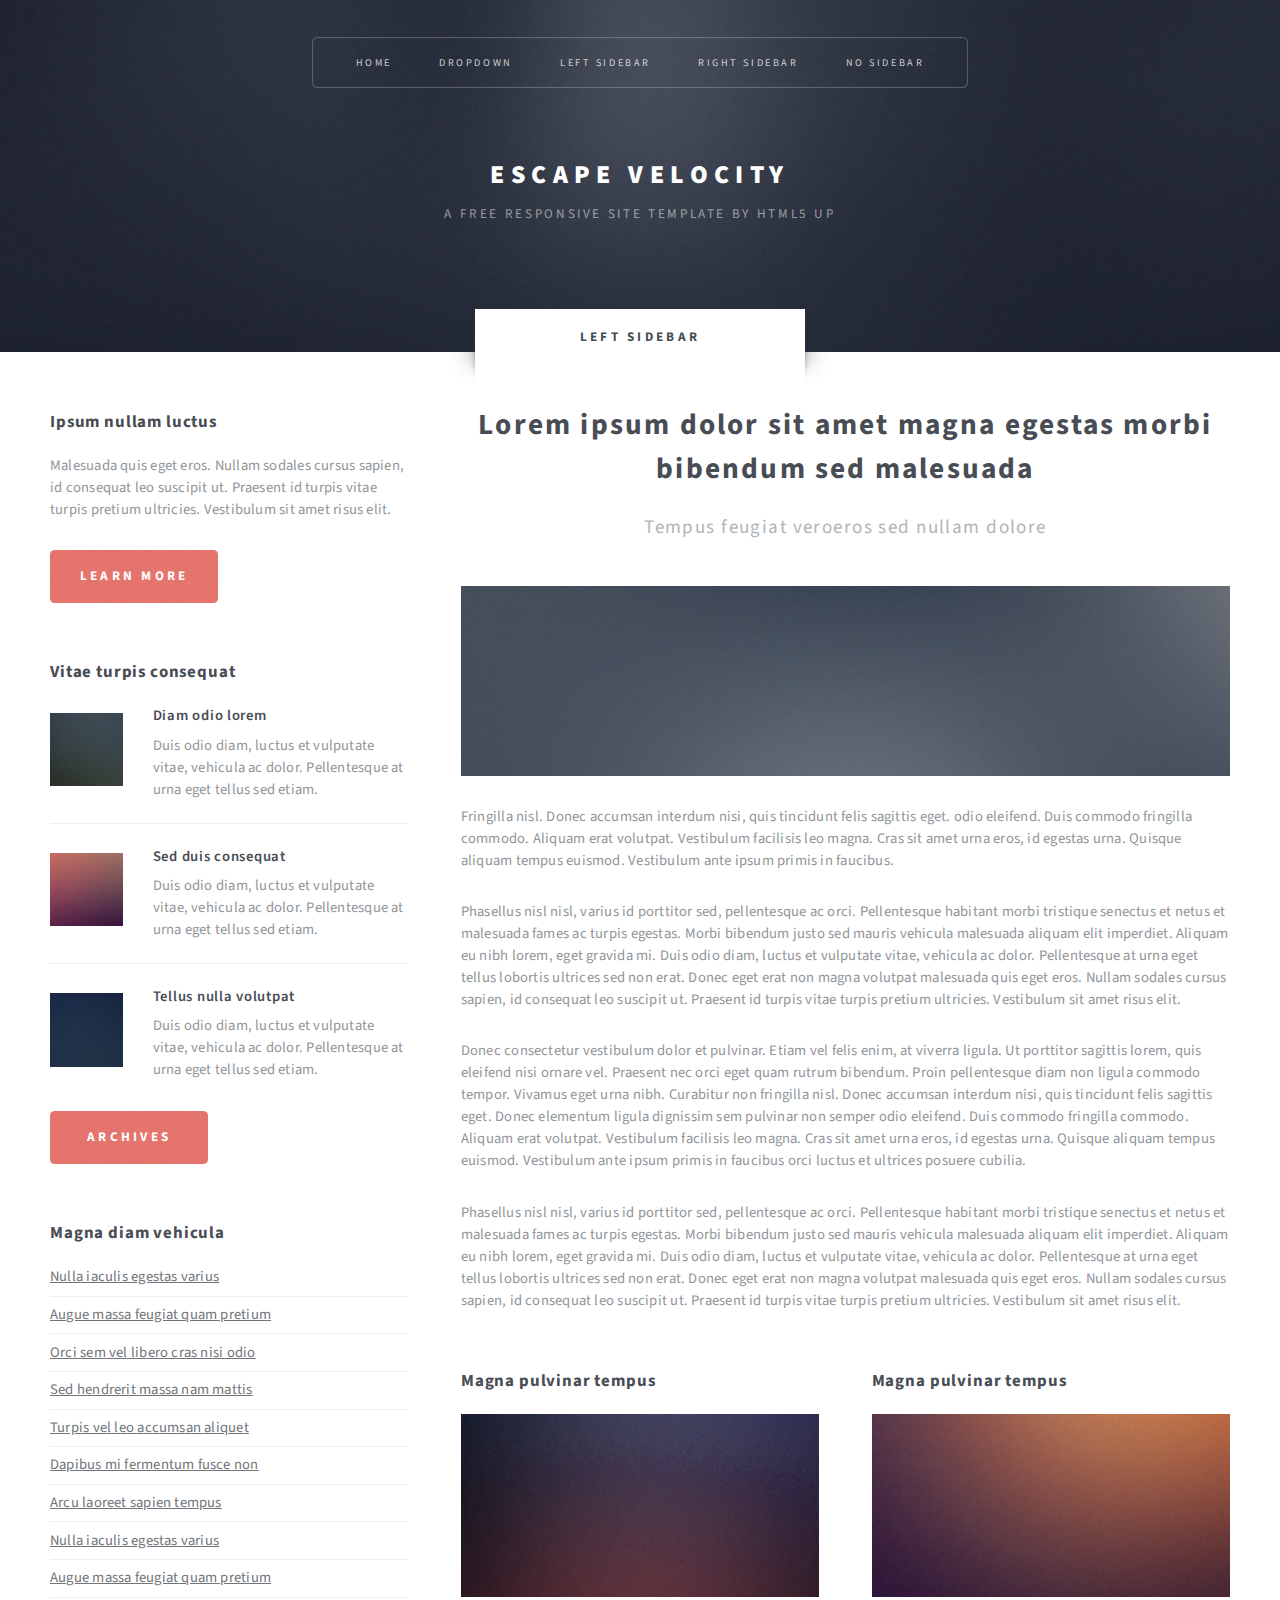
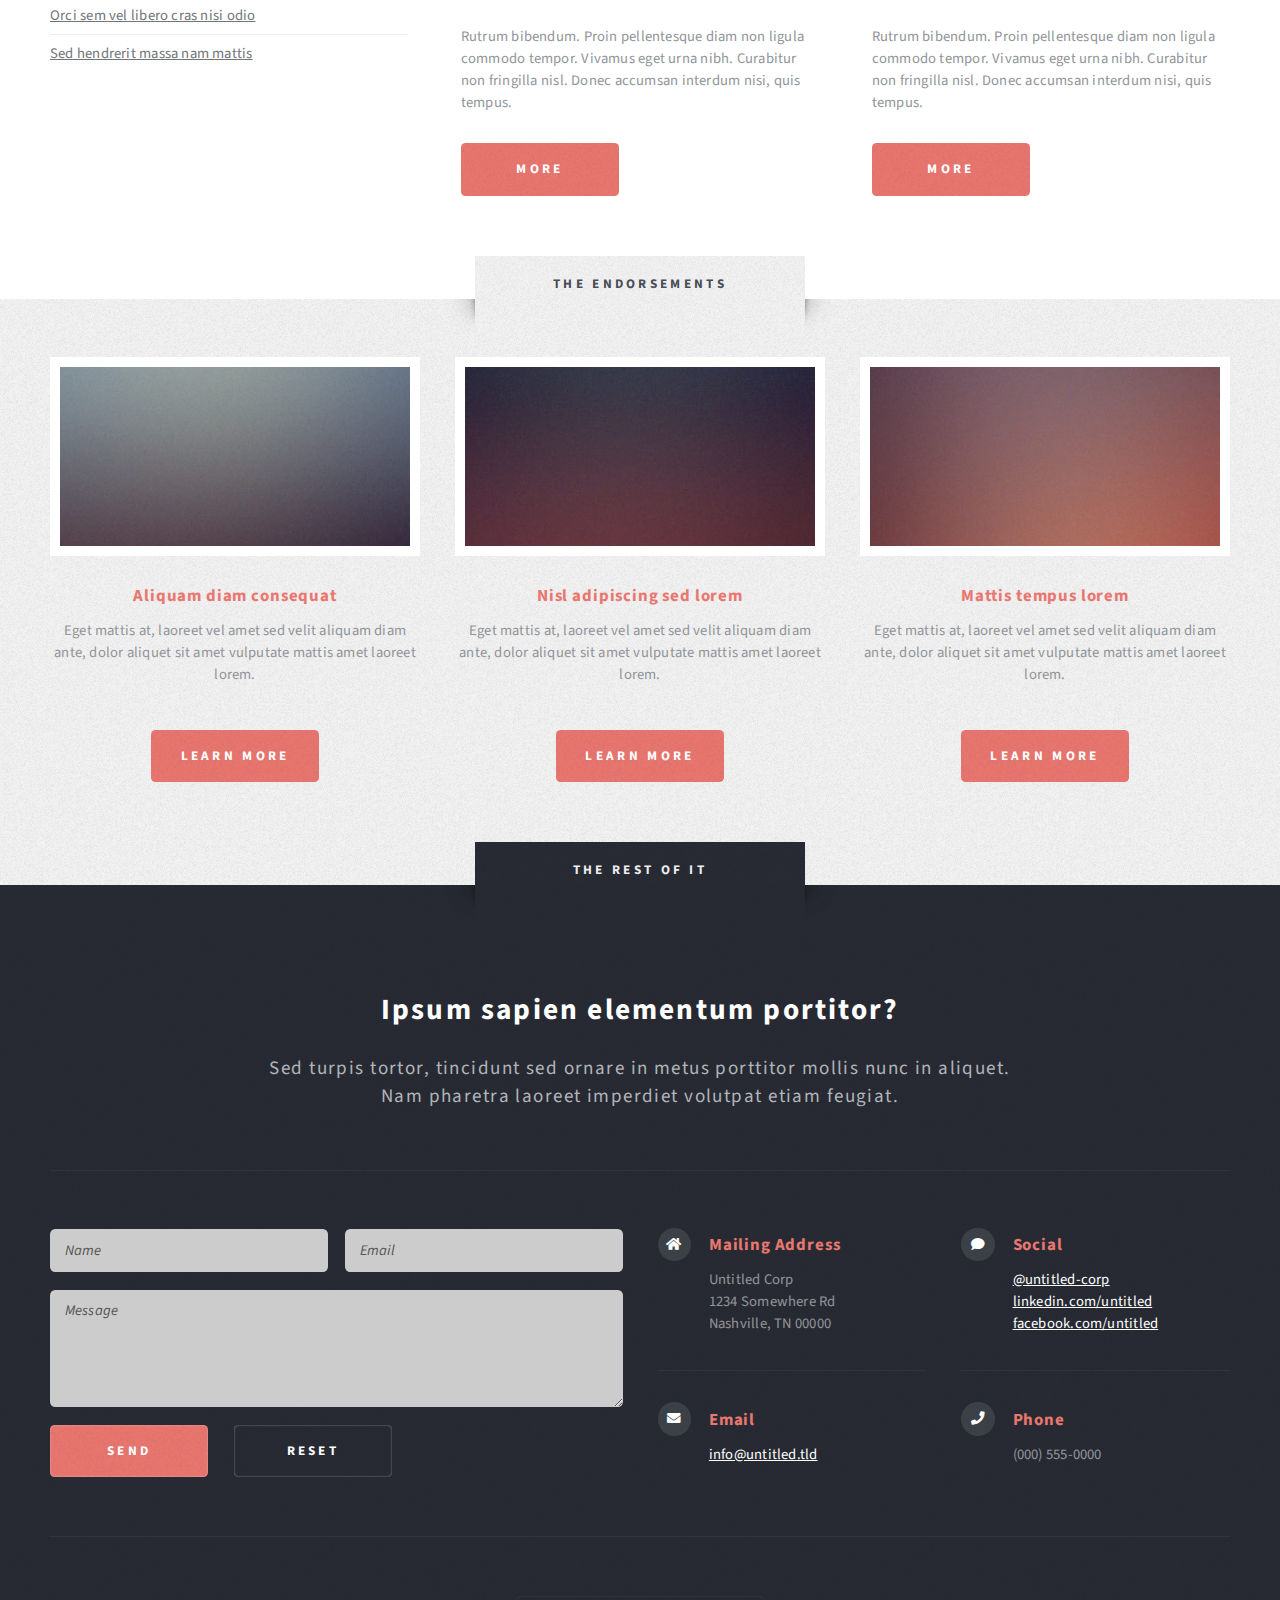
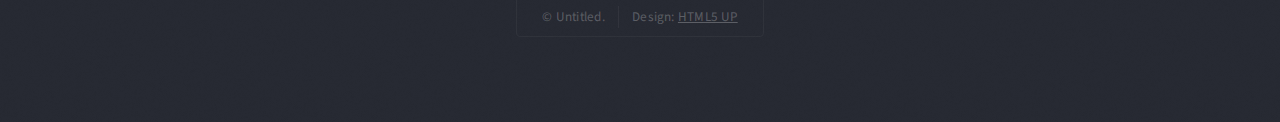
==== left-sidebar.html @ 33667546 "logos" ====
<!DOCTYPE HTML>
<!--
	Escape Velocity by HTML5 UP
	html5up.net | @ajlkn
	Free for personal and commercial use under the CCA 3.0 license (html5up.net/license)
-->
<html>
	<head>
		<title>Left Sidebar - Escape Velocity by HTML5 UP</title>
		<meta charset="utf-8" />
		<meta name="viewport" content="width=device-width, initial-scale=1, user-scalable=no" />
		<link rel="stylesheet" href="assets/css/main.css" />
	</head>
	<body class="left-sidebar is-preload">
		<div id="page-wrapper">

			<!-- Header -->
				<section id="header" class="wrapper">

					<!-- Logo -->
						<div id="logo">
							<h1><a href="index.html">Escape Velocity</a></h1>
							<p>A free responsive site template by HTML5 UP</p>
						</div>

					<!-- Nav -->
						<nav id="nav">
							<ul>
								<li><a href="index.html">Home</a></li>
								<li>
									<a href="#">Dropdown</a>
									<ul>
										<li><a href="#">Lorem ipsum</a></li>
										<li><a href="#">Magna veroeros</a></li>
										<li><a href="#">Etiam nisl</a></li>
										<li>
											<a href="#">Sed consequat</a>
											<ul>
												<li><a href="#">Lorem dolor</a></li>
												<li><a href="#">Amet consequat</a></li>
												<li><a href="#">Magna phasellus</a></li>
												<li><a href="#">Etiam nisl</a></li>
												<li><a href="#">Sed feugiat</a></li>
											</ul>
										</li>
										<li><a href="#">Nisl tempus</a></li>
									</ul>
								</li>
								<li class="current"><a href="left-sidebar.html">Left Sidebar</a></li>
								<li><a href="right-sidebar.html">Right Sidebar</a></li>
								<li><a href="no-sidebar.html">No Sidebar</a></li>
							</ul>
						</nav>

				</section>

			<!-- Main -->
				<section id="main" class="wrapper style2">
					<div class="title">Left Sidebar</div>
					<div class="container">
						<div class="row gtr-150">
							<div class="col-4 col-12-medium">

								<!-- Sidebar -->
									<div id="sidebar">
										<section class="box">
											<header>
												<h2>Ipsum nullam luctus</h2>
											</header>
											<p>Malesuada quis eget eros. Nullam sodales cursus sapien, id consequat
											leo suscipit ut. Praesent id turpis vitae turpis pretium ultricies. Vestibulum sit
											amet risus elit.</p>
											<a href="#" class="button style1">Learn More</a>
										</section>
										<section class="box">
											<header>
												<h2>Vitae turpis consequat</h2>
											</header>
											<ul class="style2">
												<li>
													<article class="box post-excerpt">
														<a href="#" class="image left"><img src="images/pic08.jpg" alt="" /></a>
														<h3><a href="#">Diam odio lorem</a></h3>
														<p>Duis odio diam, luctus et vulputate vitae, vehicula ac dolor. Pellentesque at urna eget tellus sed etiam.</p>
													</article>
												</li>
												<li>
													<article class="box post-excerpt">
														<a href="#" class="image left"><img src="images/pic09.jpg" alt="" /></a>
														<h3><a href="#">Sed duis consequat</a></h3>
														<p>Duis odio diam, luctus et vulputate vitae, vehicula ac dolor. Pellentesque at urna eget tellus sed etiam.</p>
													</article>
												</li>
												<li>
													<article class="box post-excerpt">
														<a href="#" class="image left"><img src="images/pic10.jpg" alt="" /></a>
														<h3><a href="#">Tellus nulla volutpat</a></h3>
														<p>Duis odio diam, luctus et vulputate vitae, vehicula ac dolor. Pellentesque at urna eget tellus sed etiam.</p>
													</article>
												</li>
											</ul>
											<a href="#" class="button style1">Archives</a>
										</section>
										<section class="box">
											<header>
												<h2>Magna diam vehicula</h2>
											</header>
											<ul class="style3">
												<li><a href="#">Nulla iaculis egestas varius</a></li>
												<li><a href="#">Augue massa feugiat quam pretium</a></li>
												<li><a href="#">Orci sem vel libero cras nisi odio</a></li>
												<li><a href="#">Sed hendrerit massa nam mattis</a></li>
												<li><a href="#">Turpis vel leo accumsan aliquet</a></li>
												<li><a href="#">Dapibus mi fermentum fusce non</a></li>
												<li><a href="#">Arcu laoreet sapien tempus</a></li>
												<li><a href="#">Nulla iaculis egestas varius</a></li>
												<li><a href="#">Augue massa feugiat quam pretium</a></li>
												<li><a href="#">Orci sem vel libero cras nisi odio</a></li>
												<li><a href="#">Sed hendrerit massa nam mattis</a></li>
											</ul>
										</section>
									</div>

							</div>
							<div class="col-8 col-12-medium imp-medium">

								<!-- Content -->
									<div id="content">
										<article class="box post">
											<header class="style1">
												<h2>Lorem ipsum dolor sit amet magna egestas morbi bibendum sed malesuada</h2>
												<p>Tempus feugiat veroeros sed nullam dolore</p>
											</header>
											<a href="#" class="image featured">
												<img src="images/pic01.jpg" alt="" />
											</a>
											<p>Fringilla nisl. Donec accumsan interdum nisi, quis tincidunt felis sagittis eget.
											odio eleifend. Duis commodo fringilla commodo. Aliquam erat volutpat. Vestibulum
											facilisis leo magna. Cras sit amet urna eros, id egestas urna. Quisque aliquam
											tempus euismod. Vestibulum ante ipsum primis in faucibus.</p>
											<p>Phasellus nisl nisl, varius id porttitor sed, pellentesque ac orci. Pellentesque
											habitant morbi tristique senectus et netus et malesuada fames ac turpis egestas. Morbi
											bibendum justo sed mauris vehicula malesuada aliquam elit imperdiet. Aliquam eu nibh
											lorem, eget gravida mi. Duis odio diam, luctus et vulputate vitae, vehicula ac dolor.
											Pellentesque at urna eget tellus lobortis ultrices sed non erat. Donec eget erat non
											magna volutpat malesuada quis eget eros. Nullam sodales cursus sapien, id consequat
											leo suscipit ut. Praesent id turpis vitae turpis pretium ultricies. Vestibulum sit
											amet risus elit.</p>
											<p>Donec consectetur vestibulum dolor et pulvinar. Etiam vel felis enim, at viverra
											ligula. Ut porttitor sagittis lorem, quis eleifend nisi ornare vel. Praesent nec orci
											eget quam rutrum bibendum. Proin pellentesque diam non ligula commodo tempor. Vivamus
											eget urna nibh. Curabitur non fringilla nisl. Donec accumsan interdum nisi, quis
											tincidunt felis sagittis eget. Donec elementum ligula dignissim sem pulvinar non semper
											odio eleifend. Duis commodo fringilla commodo. Aliquam erat volutpat. Vestibulum
											facilisis leo magna. Cras sit amet urna eros, id egestas urna. Quisque aliquam
											tempus euismod. Vestibulum ante ipsum primis in faucibus orci luctus et ultrices
											posuere cubilia.</p>
											<p>Phasellus nisl nisl, varius id porttitor sed, pellentesque ac orci. Pellentesque
											habitant morbi tristique senectus et netus et malesuada fames ac turpis egestas. Morbi
											bibendum justo sed mauris vehicula malesuada aliquam elit imperdiet. Aliquam eu nibh
											lorem, eget gravida mi. Duis odio diam, luctus et vulputate vitae, vehicula ac dolor.
											Pellentesque at urna eget tellus lobortis ultrices sed non erat. Donec eget erat non
											magna volutpat malesuada quis eget eros. Nullam sodales cursus sapien, id consequat
											leo suscipit ut. Praesent id turpis vitae turpis pretium ultricies. Vestibulum sit
											amet risus elit.</p>
										</article>
										<div class="row gtr-150">
											<div class="col-6 col-12-small">
												<section class="box">
													<header>
														<h2>Magna pulvinar tempus</h2>
													</header>
													<a href="#" class="image featured"><img src="images/pic05.jpg" alt="" /></a>
													<p>Rutrum bibendum. Proin pellentesque diam non ligula commodo tempor. Vivamus
													eget urna nibh. Curabitur non fringilla nisl. Donec accumsan interdum nisi, quis
													tempus.</p>
													<a href="#" class="button style1">More</a>
												</section>
											</div>
											<div class="col-6 col-12-small">
												<section class="box">
													<header>
														<h2>Magna pulvinar tempus</h2>
													</header>
													<a href="#" class="image featured"><img src="images/pic06.jpg" alt="" /></a>
													<p>Rutrum bibendum. Proin pellentesque diam non ligula commodo tempor. Vivamus
													eget urna nibh. Curabitur non fringilla nisl. Donec accumsan interdum nisi, quis
													tempus.</p>
													<a href="#" class="button style1">More</a>
												</section>
											</div>
										</div>
									</div>

							</div>
						</div>
					</div>
				</section>

			<!-- Highlights -->
				<section id="highlights" class="wrapper style3">
					<div class="title">The Endorsements</div>
					<div class="container">
						<div class="row aln-center">
							<div class="col-4 col-12-medium">
								<section class="highlight">
									<a href="#" class="image featured"><img src="images/pic02.jpg" alt="" /></a>
									<h3><a href="#">Aliquam diam consequat</a></h3>
									<p>Eget mattis at, laoreet vel amet sed velit aliquam diam ante, dolor aliquet sit amet vulputate mattis amet laoreet lorem.</p>
									<ul class="actions">
										<li><a href="#" class="button style1">Learn More</a></li>
									</ul>
								</section>
							</div>
							<div class="col-4 col-12-medium">
								<section class="highlight">
									<a href="#" class="image featured"><img src="images/pic03.jpg" alt="" /></a>
									<h3><a href="#">Nisl adipiscing sed lorem</a></h3>
									<p>Eget mattis at, laoreet vel amet sed velit aliquam diam ante, dolor aliquet sit amet vulputate mattis amet laoreet lorem.</p>
									<ul class="actions">
										<li><a href="#" class="button style1">Learn More</a></li>
									</ul>
								</section>
							</div>
							<div class="col-4 col-12-medium">
								<section class="highlight">
									<a href="#" class="image featured"><img src="images/pic04.jpg" alt="" /></a>
									<h3><a href="#">Mattis tempus lorem</a></h3>
									<p>Eget mattis at, laoreet vel amet sed velit aliquam diam ante, dolor aliquet sit amet vulputate mattis amet laoreet lorem.</p>
									<ul class="actions">
										<li><a href="#" class="button style1">Learn More</a></li>
									</ul>
								</section>
							</div>
						</div>
					</div>
				</section>

			<!-- Footer -->
				<section id="footer" class="wrapper">
					<div class="title">The Rest Of It</div>
					<div class="container">
						<header class="style1">
							<h2>Ipsum sapien elementum portitor?</h2>
							<p>
								Sed turpis tortor, tincidunt sed ornare in metus porttitor mollis nunc in aliquet.<br />
								Nam pharetra laoreet imperdiet volutpat etiam feugiat.
							</p>
						</header>
						<div class="row">
							<div class="col-6 col-12-medium">

								<!-- Contact Form -->
									<section>
										<form method="post" action="#">
											<div class="row gtr-50">
												<div class="col-6 col-12-small">
													<input type="text" name="name" id="contact-name" placeholder="Name" />
												</div>
												<div class="col-6 col-12-small">
													<input type="text" name="email" id="contact-email" placeholder="Email" />
												</div>
												<div class="col-12">
													<textarea name="message" id="contact-message" placeholder="Message" rows="4"></textarea>
												</div>
												<div class="col-12">
													<ul class="actions">
														<li><input type="submit" class="style1" value="Send" /></li>
														<li><input type="reset" class="style2" value="Reset" /></li>
													</ul>
												</div>
											</div>
										</form>
									</section>

							</div>
							<div class="col-6 col-12-medium">

								<!-- Contact -->
									<section class="feature-list small">
										<div class="row">
											<div class="col-6 col-12-small">
												<section>
													<h3 class="icon solid fa-home">Mailing Address</h3>
													<p>
														Untitled Corp<br />
														1234 Somewhere Rd<br />
														Nashville, TN 00000
													</p>
												</section>
											</div>
											<div class="col-6 col-12-small">
												<section>
													<h3 class="icon solid fa-comment">Social</h3>
													<p>
														<a href="#">@untitled-corp</a><br />
														<a href="#">linkedin.com/untitled</a><br />
														<a href="#">facebook.com/untitled</a>
													</p>
												</section>
											</div>
											<div class="col-6 col-12-small">
												<section>
													<h3 class="icon solid fa-envelope">Email</h3>
													<p>
														<a href="#">info@untitled.tld</a>
													</p>
												</section>
											</div>
											<div class="col-6 col-12-small">
												<section>
													<h3 class="icon solid fa-phone">Phone</h3>
													<p>
														(000) 555-0000
													</p>
												</section>
											</div>
										</div>
									</section>

							</div>
						</div>
						<div id="copyright">
							<ul>
								<li>&copy; Untitled.</li><li>Design: <a href="http://html5up.net">HTML5 UP</a></li>
							</ul>
						</div>
					</div>
				</section>

		</div>

		<!-- Scripts -->
			<script src="assets/js/jquery.min.js"></script>
			<script src="assets/js/jquery.dropotron.min.js"></script>
			<script src="assets/js/browser.min.js"></script>
			<script src="assets/js/breakpoints.min.js"></script>
			<script src="assets/js/util.js"></script>
			<script src="assets/js/main.js"></script>

	</body>
</html>
---- assets/css/main.css ----
@import url("fontawesome-all.min.css");
@import url("https://fonts.googleapis.com/css?family=Source+Sans+Pro:400,400italic,700,900");

/*
	Escape Velocity by HTML5 UP
	html5up.net | @ajlkn
	Free for personal and commercial use under the CCA 3.0 license (html5up.net/license)
*/

html, body, div, span, applet, object,
iframe, h1, h2, h3, h4, h5, h6, p, blockquote,
pre, a, abbr, acronym, address, big, cite,
code, del, dfn, em, img, ins, kbd, q, s, samp,
small, strike, strong, sub, sup, tt, var, b,
u, i, center, dl, dt, dd, ol, ul, li, fieldset,
form, label, legend, table, caption, tbody,
tfoot, thead, tr, th, td, article, aside,
canvas, details, embed, figure, figcaption,
footer, header, hgroup, menu, nav, output, ruby,
section, summary, time, mark, audio, video {
	margin: 0;
	padding: 0;
	border: 0;
	font-size: 100%;
	font: inherit;
	vertical-align: baseline;}

article, aside, details, figcaption, figure,
footer, header, hgroup, menu, nav, section {
	display: block;}

body {
	line-height: 1;
}

ol, ul {
	list-style: none;
}

blockquote, q {
	quotes: none;
}

	blockquote:before, blockquote:after, q:before, q:after {
		content: '';
		content: none;
	}

table {
	border-collapse: collapse;
	border-spacing: 0;
}

body {
	-webkit-text-size-adjust: none;
}

mark {
	background-color: transparent;
	color: inherit;
}

input::-moz-focus-inner {
	border: 0;
	padding: 0;
}

input, select, textarea {
	-moz-appearance: none;
	-webkit-appearance: none;
	-ms-appearance: none;
	appearance: none;
}

/* Basic */

	@-ms-viewport {
		width: device-width;
	}

	html {
		box-sizing: border-box;
	}

	*, *:before, *:after {
		box-sizing: inherit;
	}

	body.is-preload *, body.is-preload *:before, body.is-preload *:after {
		-moz-animation: none !important;
		-webkit-animation: none !important;
		-ms-animation: none !important;
		animation: none !important;
		-moz-transition: none !important;
		-webkit-transition: none !important;
		-ms-transition: none !important;
		transition: none !important;
	}

	body, input, textarea, select {
		font-family: 'Source Sans Pro', sans-serif;
		font-weight: 400;
		color: #919499;
		font-size: 14pt;
		line-height: 1.75em;
		letter-spacing: 0.025em;
	}

	h1, h2, h3, h4, h5, h6 {
		font-weight: 700;
		color: #484d55;
	}

		h1 a, h2 a, h3 a, h4 a, h5 a, h6 a {
			color: inherit;
			text-decoration: none;
		}

	a {
		-moz-transition: color .25s ease-in-out;
		-webkit-transition: color .25s ease-in-out;
		-ms-transition: color .25s ease-in-out;
		transition: color .25s ease-in-out;
		text-decoration: underline;
		color: #717479;
	}

		a:hover {
			text-decoration: none;
		}

	strong, b {
		font-weight: 700;
		color: #484d55;
		/* color: white; */
	}

	blockquote {
		border-left: solid 0.5em #ddd;
		padding: 1em 0 1em 2em;
		font-style: italic;
	}

	em, i {
		font-style: italic;
	}

	hr {
		border: 0;
		border-top: solid 1px #ddd;
		margin: 2em 0 2em 0;
	}

	sub {
		position: relative;
		top: 0.5em;
		font-size: 0.8em;
	}

	sup {
		position: relative;
		top: -0.5em;
		font-size: 0.8em;
	}

	.nobr {
		white-space: nowrap;
	}

	br.clear {
		clear: both;
	}

	p, ul, ol, dl, table, blockquote, form {
		margin-bottom: 2em;
	}

/* Container */

	.container {
		margin: 0 auto;
		max-width: 100%;
		width: 68em;
	}

		@media screen and (max-width: 1680px) {

			.container {
				width: 70em;
			}

		}

		@media screen and (max-width: 1280px) {

			.container {
				width: calc(100% - 100px);
			}

		}

		@media screen and (max-width: 980px) {

			.container {
				width: calc(100% - 100px);
			}

		}

		@media screen and (max-width: 736px) {

			.container {
				width: calc(100% - 40px);
			}

		}

/* Row */

	.row {
		display: flex;
		flex-wrap: wrap;
		box-sizing: border-box;
		align-items: stretch;
	}

		.row > * {
			box-sizing: border-box;
		}

		.row.gtr-uniform > * > :last-child {
			margin-bottom: 0;
		}

		.row.aln-left {
			justify-content: flex-start;
		}

		.row.aln-center {
			justify-content: center;
		}

		.row.aln-right {
			justify-content: flex-end;
		}

		.row.aln-top {
			align-items: flex-start;
		}

		.row.aln-middle {
			align-items: center;
		}

		.row.aln-bottom {
			align-items: flex-end;
		}

		.row > .imp {
			order: -1;
		}

		.row > .col-1 {
			width: 8.33333%;
		}

		.row > .off-1 {
			margin-left: 8.33333%;
		}

		.row > .col-2 {
			width: 16.66667%;
		}

		.row > .off-2 {
			margin-left: 16.66667%;
		}

		.row > .col-3 {
			width: 25%;
		}

		.row > .off-3 {
			margin-left: 25%;
		}

		.row > .col-4 {
			width: 33.33333%;
		}

		.row > .off-4 {
			margin-left: 33.33333%;
		}

		.row > .col-5 {
			width: 41.66667%;
		}

		.row > .off-5 {
			margin-left: 41.66667%;
		}

		.row > .col-6 {
			width: 50%;
		}

		.row > .off-6 {
			margin-left: 50%;
		}

		.row > .col-7 {
			width: 58.33333%;
		}

		.row > .off-7 {
			margin-left: 58.33333%;
		}

		.row > .col-8 {
			width: 66.66667%;
		}

		.row > .off-8 {
			margin-left: 66.66667%;
		}

		.row > .col-9 {
			width: 75%;
		}

		.row > .off-9 {
			margin-left: 75%;
		}

		.row > .col-10 {
			width: 83.33333%;
		}

		.row > .off-10 {
			margin-left: 83.33333%;
		}

		.row > .col-11 {
			width: 91.66667%;
		}

		.row > .off-11 {
			margin-left: 91.66667%;
		}

		.row > .col-12 {
			width: 100%;
		}

		.row > .off-12 {
			margin-left: 100%;
		}

		.row.gtr-0 {
			margin-top: 0px;
			margin-left: 0px;
		}

			.row.gtr-0 > * {
				padding: 0px 0 0 0px;
			}

			.row.gtr-0.gtr-uniform {
				margin-top: 0px;
			}

				.row.gtr-0.gtr-uniform > * {
					padding-top: 0px;
				}

		.row.gtr-25 {
			margin-top: -12.5px;
			margin-left: -12.5px;
		}

			.row.gtr-25 > * {
				padding: 12.5px 0 0 12.5px;
			}

			.row.gtr-25.gtr-uniform {
				margin-top: -12.5px;
			}

				.row.gtr-25.gtr-uniform > * {
					padding-top: 12.5px;
				}

		.row.gtr-50 {
			margin-top: -25px;
			margin-left: -25px;
		}

			.row.gtr-50 > * {
				padding: 25px 0 0 25px;
			}

			.row.gtr-50.gtr-uniform {
				margin-top: -25px;
			}

				.row.gtr-50.gtr-uniform > * {
					padding-top: 25px;
				}

		.row {
			margin-top: -50px;
			margin-left: -50px;
		}

			.row > * {
				padding: 50px 0 0 50px;
			}

			.row.gtr-uniform {
				margin-top: -50px;
			}

				.row.gtr-uniform > * {
					padding-top: 50px;
				}

		.row.gtr-150 {
			margin-top: -75px;
			margin-left: -75px;
		}

			.row.gtr-150 > * {
				padding: 75px 0 0 75px;
			}

			.row.gtr-150.gtr-uniform {
				margin-top: -75px;
			}

				.row.gtr-150.gtr-uniform > * {
					padding-top: 75px;
				}

		.row.gtr-200 {
			margin-top: -100px;
			margin-left: -100px;
		}

			.row.gtr-200 > * {
				padding: 100px 0 0 100px;
			}

			.row.gtr-200.gtr-uniform {
				margin-top: -100px;
			}

				.row.gtr-200.gtr-uniform > * {
					padding-top: 100px;
				}

		@media screen and (max-width: 1680px) {

			.row {
				display: flex;
				flex-wrap: wrap;
				box-sizing: border-box;
				align-items: stretch;
			}

				.row > * {
					box-sizing: border-box;
				}

				.row.gtr-uniform > * > :last-child {
					margin-bottom: 0;
				}

				.row.aln-left {
					justify-content: flex-start;
				}

				.row.aln-center {
					justify-content: center;
				}

				.row.aln-right {
					justify-content: flex-end;
				}

				.row.aln-top {
					align-items: flex-start;
				}

				.row.aln-middle {
					align-items: center;
				}

				.row.aln-bottom {
					align-items: flex-end;
				}

				.row > .imp-xlarge {
					order: -1;
				}

				.row > .col-1-xlarge {
					width: 8.33333%;
				}

				.row > .off-1-xlarge {
					margin-left: 8.33333%;
				}

				.row > .col-2-xlarge {
					width: 16.66667%;
				}

				.row > .off-2-xlarge {
					margin-left: 16.66667%;
				}

				.row > .col-3-xlarge {
					width: 25%;
				}

				.row > .off-3-xlarge {
					margin-left: 25%;
				}

				.row > .col-4-xlarge {
					width: 33.33333%;
				}

				.row > .off-4-xlarge {
					margin-left: 33.33333%;
				}

				.row > .col-5-xlarge {
					width: 41.66667%;
				}

				.row > .off-5-xlarge {
					margin-left: 41.66667%;
				}

				.row > .col-6-xlarge {
					width: 50%;
				}

				.row > .off-6-xlarge {
					margin-left: 50%;
				}

				.row > .col-7-xlarge {
					width: 58.33333%;
				}

				.row > .off-7-xlarge {
					margin-left: 58.33333%;
				}

				.row > .col-8-xlarge {
					width: 66.66667%;
				}

				.row > .off-8-xlarge {
					margin-left: 66.66667%;
				}

				.row > .col-9-xlarge {
					width: 75%;
				}

				.row > .off-9-xlarge {
					margin-left: 75%;
				}

				.row > .col-10-xlarge {
					width: 83.33333%;
				}

				.row > .off-10-xlarge {
					margin-left: 83.33333%;
				}

				.row > .col-11-xlarge {
					width: 91.66667%;
				}

				.row > .off-11-xlarge {
					margin-left: 91.66667%;
				}

				.row > .col-12-xlarge {
					width: 100%;
				}

				.row > .off-12-xlarge {
					margin-left: 100%;
				}

				.row.gtr-0 {
					margin-top: 0px;
					margin-left: 0px;
				}

					.row.gtr-0 > * {
						padding: 0px 0 0 0px;
					}

					.row.gtr-0.gtr-uniform {
						margin-top: 0px;
					}

						.row.gtr-0.gtr-uniform > * {
							padding-top: 0px;
						}

				.row.gtr-25 {
					margin-top: -12.5px;
					margin-left: -12.5px;
				}

					.row.gtr-25 > * {
						padding: 12.5px 0 0 12.5px;
					}

					.row.gtr-25.gtr-uniform {
						margin-top: -12.5px;
					}

						.row.gtr-25.gtr-uniform > * {
							padding-top: 12.5px;
						}

				.row.gtr-50 {
					margin-top: -25px;
					margin-left: -25px;
				}

					.row.gtr-50 > * {
						padding: 25px 0 0 25px;
					}

					.row.gtr-50.gtr-uniform {
						margin-top: -25px;
					}

						.row.gtr-50.gtr-uniform > * {
							padding-top: 25px;
						}

				.row {
					margin-top: -50px;
					margin-left: -50px;
				}

					.row > * {
						padding: 50px 0 0 50px;
					}

					.row.gtr-uniform {
						margin-top: -50px;
					}

						.row.gtr-uniform > * {
							padding-top: 50px;
						}

				.row.gtr-150 {
					margin-top: -75px;
					margin-left: -75px;
				}

					.row.gtr-150 > * {
						padding: 75px 0 0 75px;
					}

					.row.gtr-150.gtr-uniform {
						margin-top: -75px;
					}

						.row.gtr-150.gtr-uniform > * {
							padding-top: 75px;
						}

				.row.gtr-200 {
					margin-top: -100px;
					margin-left: -100px;
				}

					.row.gtr-200 > * {
						padding: 100px 0 0 100px;
					}

					.row.gtr-200.gtr-uniform {
						margin-top: -100px;
					}

						.row.gtr-200.gtr-uniform > * {
							padding-top: 100px;
						}

		}

		@media screen and (max-width: 1280px) {

			.row {
				display: flex;
				flex-wrap: wrap;
				box-sizing: border-box;
				align-items: stretch;
			}

				.row > * {
					box-sizing: border-box;
				}

				.row.gtr-uniform > * > :last-child {
					margin-bottom: 0;
				}

				.row.aln-left {
					justify-content: flex-start;
				}

				.row.aln-center {
					justify-content: center;
				}

				.row.aln-right {
					justify-content: flex-end;
				}

				.row.aln-top {
					align-items: flex-start;
				}

				.row.aln-middle {
					align-items: center;
				}

				.row.aln-bottom {
					align-items: flex-end;
				}

				.row > .imp-large {
					order: -1;
				}

				.row > .col-1-large {
					width: 8.33333%;
				}

				.row > .off-1-large {
					margin-left: 8.33333%;
				}

				.row > .col-2-large {
					width: 16.66667%;
				}

				.row > .off-2-large {
					margin-left: 16.66667%;
				}

				.row > .col-3-large {
					width: 25%;
				}

				.row > .off-3-large {
					margin-left: 25%;
				}

				.row > .col-4-large {
					width: 33.33333%;
				}

				.row > .off-4-large {
					margin-left: 33.33333%;
				}

				.row > .col-5-large {
					width: 41.66667%;
				}

				.row > .off-5-large {
					margin-left: 41.66667%;
				}

				.row > .col-6-large {
					width: 50%;
				}

				.row > .off-6-large {
					margin-left: 50%;
				}

				.row > .col-7-large {
					width: 58.33333%;
				}

				.row > .off-7-large {
					margin-left: 58.33333%;
				}

				.row > .col-8-large {
					width: 66.66667%;
				}

				.row > .off-8-large {
					margin-left: 66.66667%;
				}

				.row > .col-9-large {
					width: 75%;
				}

				.row > .off-9-large {
					margin-left: 75%;
				}

				.row > .col-10-large {
					width: 83.33333%;
				}

				.row > .off-10-large {
					margin-left: 83.33333%;
				}

				.row > .col-11-large {
					width: 91.66667%;
				}

				.row > .off-11-large {
					margin-left: 91.66667%;
				}

				.row > .col-12-large {
					width: 100%;
				}

				.row > .off-12-large {
					margin-left: 100%;
				}

				.row.gtr-0 {
					margin-top: 0px;
					margin-left: 0px;
				}

					.row.gtr-0 > * {
						padding: 0px 0 0 0px;
					}

					.row.gtr-0.gtr-uniform {
						margin-top: 0px;
					}

						.row.gtr-0.gtr-uniform > * {
							padding-top: 0px;
						}

				.row.gtr-25 {
					margin-top: -8.75px;
					margin-left: -8.75px;
				}

					.row.gtr-25 > * {
						padding: 8.75px 0 0 8.75px;
					}

					.row.gtr-25.gtr-uniform {
						margin-top: -8.75px;
					}

						.row.gtr-25.gtr-uniform > * {
							padding-top: 8.75px;
						}

				.row.gtr-50 {
					margin-top: -17.5px;
					margin-left: -17.5px;
				}

					.row.gtr-50 > * {
						padding: 17.5px 0 0 17.5px;
					}

					.row.gtr-50.gtr-uniform {
						margin-top: -17.5px;
					}

						.row.gtr-50.gtr-uniform > * {
							padding-top: 17.5px;
						}

				.row {
					margin-top: -35px;
					margin-left: -35px;
				}

					.row > * {
						padding: 35px 0 0 35px;
					}

					.row.gtr-uniform {
						margin-top: -35px;
					}

						.row.gtr-uniform > * {
							padding-top: 35px;
						}

				.row.gtr-150 {
					margin-top: -52.5px;
					margin-left: -52.5px;
				}

					.row.gtr-150 > * {
						padding: 52.5px 0 0 52.5px;
					}

					.row.gtr-150.gtr-uniform {
						margin-top: -52.5px;
					}

						.row.gtr-150.gtr-uniform > * {
							padding-top: 52.5px;
						}

				.row.gtr-200 {
					margin-top: -70px;
					margin-left: -70px;
				}

					.row.gtr-200 > * {
						padding: 70px 0 0 70px;
					}

					.row.gtr-200.gtr-uniform {
						margin-top: -70px;
					}

						.row.gtr-200.gtr-uniform > * {
							padding-top: 70px;
						}

		}

		@media screen and (max-width: 980px) {

			.row {
				display: flex;
				flex-wrap: wrap;
				box-sizing: border-box;
				align-items: stretch;
			}

				.row > * {
					box-sizing: border-box;
				}

				.row.gtr-uniform > * > :last-child {
					margin-bottom: 0;
				}

				.row.aln-left {
					justify-content: flex-start;
				}

				.row.aln-center {
					justify-content: center;
				}

				.row.aln-right {
					justify-content: flex-end;
				}

				.row.aln-top {
					align-items: flex-start;
				}

				.row.aln-middle {
					align-items: center;
				}

				.row.aln-bottom {
					align-items: flex-end;
				}

				.row > .imp-medium {
					order: -1;
				}

				.row > .col-1-medium {
					width: 8.33333%;
				}

				.row > .off-1-medium {
					margin-left: 8.33333%;
				}

				.row > .col-2-medium {
					width: 16.66667%;
				}

				.row > .off-2-medium {
					margin-left: 16.66667%;
				}

				.row > .col-3-medium {
					width: 25%;
				}

				.row > .off-3-medium {
					margin-left: 25%;
				}

				.row > .col-4-medium {
					width: 33.33333%;
				}

				.row > .off-4-medium {
					margin-left: 33.33333%;
				}

				.row > .col-5-medium {
					width: 41.66667%;
				}

				.row > .off-5-medium {
					margin-left: 41.66667%;
				}

				.row > .col-6-medium {
					width: 50%;
				}

				.row > .off-6-medium {
					margin-left: 50%;
				}

				.row > .col-7-medium {
					width: 58.33333%;
				}

				.row > .off-7-medium {
					margin-left: 58.33333%;
				}

				.row > .col-8-medium {
					width: 66.66667%;
				}

				.row > .off-8-medium {
					margin-left: 66.66667%;
				}

				.row > .col-9-medium {
					width: 75%;
				}

				.row > .off-9-medium {
					margin-left: 75%;
				}

				.row > .col-10-medium {
					width: 83.33333%;
				}

				.row > .off-10-medium {
					margin-left: 83.33333%;
				}

				.row > .col-11-medium {
					width: 91.66667%;
				}

				.row > .off-11-medium {
					margin-left: 91.66667%;
				}

				.row > .col-12-medium {
					width: 100%;
				}

				.row > .off-12-medium {
					margin-left: 100%;
				}

				.row.gtr-0 {
					margin-top: 0px;
					margin-left: 0px;
				}

					.row.gtr-0 > * {
						padding: 0px 0 0 0px;
					}

					.row.gtr-0.gtr-uniform {
						margin-top: 0px;
					}

						.row.gtr-0.gtr-uniform > * {
							padding-top: 0px;
						}

				.row.gtr-25 {
					margin-top: -12.5px;
					margin-left: -12.5px;
				}

					.row.gtr-25 > * {
						padding: 12.5px 0 0 12.5px;
					}

					.row.gtr-25.gtr-uniform {
						margin-top: -12.5px;
					}

						.row.gtr-25.gtr-uniform > * {
							padding-top: 12.5px;
						}

				.row.gtr-50 {
					margin-top: -25px;
					margin-left: -25px;
				}

					.row.gtr-50 > * {
						padding: 25px 0 0 25px;
					}

					.row.gtr-50.gtr-uniform {
						margin-top: -25px;
					}

						.row.gtr-50.gtr-uniform > * {
							padding-top: 25px;
						}

				.row {
					margin-top: -50px;
					margin-left: -50px;
				}

					.row > * {
						padding: 50px 0 0 50px;
					}

					.row.gtr-uniform {
						margin-top: -50px;
					}

						.row.gtr-uniform > * {
							padding-top: 50px;
						}

				.row.gtr-150 {
					margin-top: -75px;
					margin-left: -75px;
				}

					.row.gtr-150 > * {
						padding: 75px 0 0 75px;
					}

					.row.gtr-150.gtr-uniform {
						margin-top: -75px;
					}

						.row.gtr-150.gtr-uniform > * {
							padding-top: 75px;
						}

				.row.gtr-200 {
					margin-top: -100px;
					margin-left: -100px;
				}

					.row.gtr-200 > * {
						padding: 100px 0 0 100px;
					}

					.row.gtr-200.gtr-uniform {
						margin-top: -100px;
					}

						.row.gtr-200.gtr-uniform > * {
							padding-top: 100px;
						}

		}

		@media screen and (max-width: 736px) {

			.row {
				display: flex;
				flex-wrap: wrap;
				box-sizing: border-box;
				align-items: stretch;
			}

				.row > * {
					box-sizing: border-box;
				}

				.row.gtr-uniform > * > :last-child {
					margin-bottom: 0;
				}

				.row.aln-left {
					justify-content: flex-start;
				}

				.row.aln-center {
					justify-content: center;
				}

				.row.aln-right {
					justify-content: flex-end;
				}

				.row.aln-top {
					align-items: flex-start;
				}

				.row.aln-middle {
					align-items: center;
				}

				.row.aln-bottom {
					align-items: flex-end;
				}

				.row > .imp-small {
					order: -1;
				}

				.row > .col-1-small {
					width: 8.33333%;
				}

				.row > .off-1-small {
					margin-left: 8.33333%;
				}

				.row > .col-2-small {
					width: 16.66667%;
				}

				.row > .off-2-small {
					margin-left: 16.66667%;
				}

				.row > .col-3-small {
					width: 25%;
				}

				.row > .off-3-small {
					margin-left: 25%;
				}

				.row > .col-4-small {
					width: 33.33333%;
				}

				.row > .off-4-small {
					margin-left: 33.33333%;
				}

				.row > .col-5-small {
					width: 41.66667%;
				}

				.row > .off-5-small {
					margin-left: 41.66667%;
				}

				.row > .col-6-small {
					width: 50%;
				}

				.row > .off-6-small {
					margin-left: 50%;
				}

				.row > .col-7-small {
					width: 58.33333%;
				}

				.row > .off-7-small {
					margin-left: 58.33333%;
				}

				.row > .col-8-small {
					width: 66.66667%;
				}

				.row > .off-8-small {
					margin-left: 66.66667%;
				}

				.row > .col-9-small {
					width: 75%;
				}

				.row > .off-9-small {
					margin-left: 75%;
				}

				.row > .col-10-small {
					width: 83.33333%;
				}

				.row > .off-10-small {
					margin-left: 83.33333%;
				}

				.row > .col-11-small {
					width: 91.66667%;
				}

				.row > .off-11-small {
					margin-left: 91.66667%;
				}

				.row > .col-12-small {
					width: 100%;
				}

				.row > .off-12-small {
					margin-left: 100%;
				}

				.row.gtr-0 {
					margin-top: 0px;
					margin-left: 0px;
				}

					.row.gtr-0 > * {
						padding: 0px 0 0 0px;
					}

					.row.gtr-0.gtr-uniform {
						margin-top: 0px;
					}

						.row.gtr-0.gtr-uniform > * {
							padding-top: 0px;
						}

				.row.gtr-25 {
					margin-top: -7.5px;
					margin-left: -7.5px;
				}

					.row.gtr-25 > * {
						padding: 7.5px 0 0 7.5px;
					}

					.row.gtr-25.gtr-uniform {
						margin-top: -7.5px;
					}

						.row.gtr-25.gtr-uniform > * {
							padding-top: 7.5px;
						}

				.row.gtr-50 {
					margin-top: -15px;
					margin-left: -15px;
				}

					.row.gtr-50 > * {
						padding: 15px 0 0 15px;
					}

					.row.gtr-50.gtr-uniform {
						margin-top: -15px;
					}

						.row.gtr-50.gtr-uniform > * {
							padding-top: 15px;
						}

				.row {
					margin-top: -30px;
					margin-left: -30px;
				}

					.row > * {
						padding: 30px 0 0 30px;
					}

					.row.gtr-uniform {
						margin-top: -30px;
					}

						.row.gtr-uniform > * {
							padding-top: 30px;
						}

				.row.gtr-150 {
					margin-top: -45px;
					margin-left: -45px;
				}

					.row.gtr-150 > * {
						padding: 45px 0 0 45px;
					}

					.row.gtr-150.gtr-uniform {
						margin-top: -45px;
					}

						.row.gtr-150.gtr-uniform > * {
							padding-top: 45px;
						}

				.row.gtr-200 {
					margin-top: -60px;
					margin-left: -60px;
				}

					.row.gtr-200 > * {
						padding: 60px 0 0 60px;
					}

					.row.gtr-200.gtr-uniform {
						margin-top: -60px;
					}

						.row.gtr-200.gtr-uniform > * {
							padding-top: 60px;
						}

		}

/* Section/Article */

	section,
	article {
		margin: 0 0 4em 0;
	}

	section > :last-child,
	article > :last-child,
	section:last-child,
	article:last-child {
		margin-bottom: 0;
	}

	header.style1 {
		text-align: center;
		padding: 3em 0 3em 0;
	}

		header.style1 h2 {
			font-weight: 700;
			font-size: 2em;
			letter-spacing: 0.075em;
			line-height: 1.5em;
		}

		header.style1 p {
			color: #b1b4b9;
			display: block;
			margin: 1.15em 0 0 0;
			font-size: 1.3em;
			letter-spacing: 0.075em;
			line-height: 1.5em;
		}

/* Table */

	table {
		width: 100%;
	}

		table.default {
			width: 100%;
		}

			table.default tbody tr:nth-child(2n+2) {
				background: #f4f4f4;
			}

			table.default td {
				padding: 0.5em 1em 0.5em 1em;
			}

			table.default th {
				text-align: left;
				font-weight: 400;
				padding: 0.5em 1em 0.5em 1em;
			}

			table.default thead {
				background: #484d55;
		
				color: #fff;
			}

			table.default tfoot {
				background: #eee;
			}

/* Form */

	form label {
		display: block;
		font-weight: 700;
		color: #484d55;
		margin: 0.25em 0 0.5em 0;
	}

	form input[type="text"],
	form input[type="email"],
	form input[type="password"],
	form select,
	form textarea {
		-moz-transition: all .25s ease-in-out;
		-webkit-transition: all .25s ease-in-out;
		-ms-transition: all .25s ease-in-out;
		transition: all .25s ease-in-out;
		-webkit-appearance: none;
		display: block;
		border: 0;
		background: #eee;
		box-shadow: inset 0px 0px 1px 0px #a0a1a7;
		border-radius: 0.35em;
		width: 100%;
		padding: 0.75em 1em 0.75em 1em;
	}

		form input[type="text"]:focus,
		form input[type="email"]:focus,
		form input[type="password"]:focus,
		form select:focus,
		form textarea:focus {
			background: #f8f8f8;
		}

	form input[type="text"],
	form input[type="email"]
	input[type="password"] {
		line-height: 1em;
	}

	form select {
		line-height: 1em;
	}

	form textarea {
		min-height: 8em;
	}

	form ul.actions {
		margin-top: 0;
	}

	form ::-webkit-input-placeholder {
		color: #555 !important;
		font-style: italic;
		line-height: 1.35em;
	}

	form :-moz-placeholder {
		color: #555 !important;
		font-style: italic;
	}

	form ::-moz-placeholder {
		color: #555 !important;
		font-style: italic;
	}

	form :-ms-input-placeholder {
		color: #555 !important;
		font-style: italic;
	}

	form ::-moz-focus-inner {
		border: 0;
	}

/* Image */

	.image {
		display: inline-block;
	}

		.image img {
			display: block;
			width: 100%;
		}

		.image.fit {
			display: block;
			width: 100%;
		}

		.image.left {
			float: left;
			margin: 0 2em 2em 0;
		}

		.image.centered {
			display: block;
			margin: 0 0 2em 0;
		}

			.image.centered img {
				margin: 0 auto;
				width: auto;
			}

		.image.featured {
			display: block;
			width: 100%;
			margin: 0 0 2em 0;
		}

/* Button */

	input[type="button"],
	input[type="submit"],
	input[type="reset"],
	button,
	.button {
		-moz-transition: all .25s ease-in-out;
		-webkit-transition: all .25s ease-in-out;
		-ms-transition: all .25s ease-in-out;
		transition: all .25s ease-in-out;
		display: inline-block;
		background: #444;
		text-align: center;
		text-transform: uppercase;
		font-weight: 700;
		letter-spacing: 0.25em;
		text-decoration: none;
		border-radius: 0.35em;
		border: 0;
		outline: 0;
		cursor: pointer;
		padding: 0 2.25em 0 2.25em;
		font-size: 0.9em;
		min-width: 12em;
		height: 4em;
		line-height: 4em;
	}

		input[type="button"]:hover,
		input[type="submit"]:hover,
		input[type="reset"]:hover,
		button:hover,
		.button:hover {
			background-color: #f98780;
		}

		input[type="button"].large,
		input[type="submit"].large,
		input[type="reset"].large,
		button.large,
		.button.large {
			font-size: 1em;
			min-width: 14em;
		}

		input[type="button"].style1,
		input[type="submit"].style1,
		input[type="reset"].style1,
		button.style1,
		.button.style1 {
			background: #e97770 url("images/overlay.png");
			color: #fff;
		}

			input[type="button"].style1:hover,
			input[type="submit"].style1:hover,
			input[type="reset"].style1:hover,
			button.style1:hover,
			.button.style1:hover {
				background-color: #f98780;
			}

			input[type="button"].style1:active,
			input[type="submit"].style1:active,
			input[type="reset"].style1:active,
			button.style1:active,
			.button.style1:active {
				background-color: #d96760;
			}

		input[type="button"].style2,
		input[type="submit"].style2,
		input[type="reset"].style2,
		button.style2,
		.button.style2 {
			background: none;
			color: #606167;
			box-shadow: inset 0px 0px 2px 0px #a0a1a7;
		}

			input[type="button"].style2:hover,
			input[type="submit"].style2:hover,
			input[type="reset"].style2:hover,
			button.style2:hover,
			.button.style2:hover {
				box-shadow: inset 0px 0px 2px 0px #606167;
			}

			input[type="button"].style2:active,
			input[type="submit"].style2:active,
			input[type="reset"].style2:active,
			button.style2:active,
			.button.style2:active {
				box-shadow: inset 0px 0px 2px 0px #202127;
			}

		input[type="button"].style3,
		input[type="submit"].style3,
		input[type="reset"].style3,
		button.style3,
		.button.style3 {
			background: #2f333b url("images/overlay.png");
			color: #fff;
		}

			input[type="button"].style3:hover,
			input[type="submit"].style3:hover,
			input[type="reset"].style3:hover,
			button.style3:hover,
			.button.style3:hover {
				background-color: #3f434b;
			}

			input[type="button"].style3:active,
			input[type="submit"].style3:active,
			input[type="reset"].style3:active,
			button.style3:active,
			.button.style3:active {
				background-color: #1f232b;
			}

/* List */

	ul {
		list-style: disc;
		padding-left: 1em;
	}

		ul li {
			padding-left: 0.5em;
		}

		ul.style2 {
			list-style: none;
			padding-left: 0;
		}

			ul.style2 li {
				border-top: solid 1px #eee;
				padding: 1.5em 0 0 0;
				margin: 1.5em 0 0 0;
			}

				ul.style2 li:first-child {
					border-top: 0;
					padding-top: 0;
					margin-top: 0;
				}

		ul.style3 {
			list-style: none;
			padding-left: 0;
		}

			ul.style3 li {
				border-top: solid 1px #eee;
				padding: 0.5em 0 0 0;
				margin: 0.5em 0 0 0;
			}

				ul.style3 li:first-child {
					border-top: 0;
					padding-top: 0;
					margin-top: 0;
				}

	ol {
		list-style: decimal;
		padding-left: 1.25em;
	}

		ol li {
			padding-left: 0.25em;
		}

/* Actions */

	ul.actions {
		list-style: none;
		padding-left: 0;
		margin: 3em 0 0 0;
	}

		ul.actions li {
			display: inline-block;
			margin: 0 0.75em 0 0.75em;
			padding-left: 0;
		}

			ul.actions li:first-child {
				margin-left: 0;
			}

			ul.actions li:last-child {
				margin-right: 0;
			}

		ul.actions.special {
			text-align: center;
		}

/* Feature List */

	.feature-list {
		max-width: 58em;
		margin-left: auto;
		margin-right: auto;
		position: relative;
		top: 0.75em;
	}

		.feature-list section {
			border-top: solid 1px #eee;
			padding-top: 3em;
			padding-left: 5em;
			position: relative;
		}

		@media screen and (min-width: 981px) {

			.feature-list > .row > :nth-child(-n + 2) > section {
				border-top: 0;
				padding-top: 0;
			}

		}

		.feature-list h3 {
			color: #e97770 !important;
			margin: -0.35em 0 0.75em 0;
			font-size: 1.15em;
			letter-spacing: 0.05em;
		}

			.feature-list h3:before {
				display: block;
				color: #fff;
				background: #2f333b url("images/overlay.png");
				border-radius: 2.5em;
				text-align: center;
				width: 2.5em;
				height: 2.5em;
				line-height: 2.5em;
				margin-right: 0.75em;
				position: absolute;
				left: 0;
				margin-top: -0.5em;
			}

		.feature-list.small section {
			padding-left: 3.5em;
		}

		.feature-list.small h3:before {
			font-size: 0.8em;
		}

/* Icons */

	.icon {
		text-decoration: none;
		text-decoration: none;
	}

		.icon:before {
			-moz-osx-font-smoothing: grayscale;
			-webkit-font-smoothing: antialiased;
			display: inline-block;
			font-style: normal;
			font-variant: normal;
			text-rendering: auto;
			line-height: 1;
			text-transform: none !important;
			font-family: 'Font Awesome 5 Free';
			font-weight: 400;
		}

		.icon:before {
			line-height: inherit;
			font-size: 1.25em;
		}

		.icon > .label {
			display: none;
		}

		.icon.solid:before {
			font-weight: 900;
		}

		.icon.brands:before {
			font-family: 'Font Awesome 5 Brands';
		}

/* Box */

	.box header {
		margin: 0 0 1.5em 0;
	}

		.box header.style1 {
			position: relative;
			margin: -0.5em 0 0 0;
			padding-top: 0;
		}

	.box h2 {
		margin: 0 0 0.75em 0;
		font-size: 1.15em;
		letter-spacing: 0.05em;
	}

	.box h3 {
		margin: 0 0 0.5em 0;
		font-size: 1em;
		font-weight: 600;
		letter-spacing: 0.05em;
	}

	.box.post-excerpt .image.left {
		position: relative;
		top: 0.5em;
		width: 5em;
	}

	.box.post-excerpt h3, .box.post-excerpt p {
		margin-left: 7em;
	}

/* Wrapper */

	.wrapper {
		position: relative;
		padding: 6em 0 9em 0;
	}

		.wrapper .title {
			position: absolute;
			top: 0;
			left: 50%;
			text-align: center;
			text-transform: uppercase;
			display: block;
			font-weight: 700;
			letter-spacing: 0.25em;
			font-size: 0.9em;
			width: 25em;
			height: 3.25em;
			top: -3.25em;
			line-height: 3.25em;
			margin-bottom: -3.25em;
			margin-left: -12.5em;
			padding-top: 0.5em;
		}

			.wrapper .title:before {
				content: '';
				position: absolute;
				bottom: -38px;
				left: -35px;
				width: 35px;
				height: 38px;
				background: url("images/shadow.png");
			}

			.wrapper .title:after {
				-moz-transform: scaleX(-1);
				-webkit-transform: scaleX(-1);
				-ms-transform: scaleX(-1);
				transform: scaleX(-1);
				content: '';
				position: absolute;
				bottom: -38px;
				right: -35px;
				width: 35px;
				height: 38px;
				background: url("images/shadow.png");
			}

		.wrapper.style1 {
			background: #e97770 url("images/overlay.png");
			color: #eee;
			color: rgba(255, 255, 255, 0.75);
		}

			.wrapper.style1 .title {
				background: #e97770 url("images/overlay.png");
				color: #fff;
			}

			.wrapper.style1 h1, .wrapper.style1 h2, .wrapper.style1 h3, .wrapper.style1 h4, .wrapper.style1 h5, .wrapper.style1 h6, .wrapper.style1 strong, .wrapper.style1 b, .wrapper.style1 a {
				color: #fff;
			}

		.wrapper.style2 {
			background: #fff;
		}

			.wrapper.style2 .title {
				background: #fff;
				color: #484d55;
			}

		.wrapper.style3 {
			background: #f3f3f3 url("images/overlay.png");
		}

			.wrapper.style3 .title {
				background: #f3f3f3 url("images/overlay.png");
				color: #484d55;
			}

			.wrapper.style3 .image {
				border: solid 10px #fff;
			}

/* Page Wrapper */

	#page-wrapper > section {
		margin-bottom: 0;
	}

/* Header */

	#header {
		display: -moz-flex;
		display: -webkit-flex;
		display: -ms-flex;
		display: flex;
		-moz-align-items: center;
		-webkit-align-items: center;
		-ms-align-items: center;
		align-items: center;
		-moz-justify-content: center;
		-webkit-justify-content: center;
		-ms-justify-content: center;
		justify-content: center;
		position: relative;
		height: 24em;
		background: url("../../images/banner.jpg") center center;
		background-size: cover;
		padding: 0;
	}

		#header:before {
			content: '';
			position: absolute;
			top: 0;
			left: 0;
			width: 100%;
			height: 100%;
			background: url("images/overlay.png");
		}

		.homepage #header {
			height: 35em;
		}

/* Logo */

	#logo {
		width: 100%;
		text-align: center;
		position: relative;
		top: 1.5em;
	}

		#logo h1 {
			font-weight: 900;
			text-transform: uppercase;
			color: #fff;
			font-size: 2em;
			letter-spacing: 0.25em;
		}

		#logo p {
			color: #eee;
			color: rgba(255, 255, 255, 0.5);
			text-transform: uppercase;
			margin: 1.25em 0 0 0;
			display: block;
			letter-spacing: 0.2em;
			font-size: 0.9em;
		}

/* Nav */

	#nav {
		position: absolute;
		display: block;
		top: 2.5em;
		left: 0;
		width: 100%;
		text-align: center;
	}

		#nav > ul {
			display: inline-block;
			border-radius: 0.35em;
			box-shadow: inset 0px 0px 1px 1px rgba(255, 255, 255, 0.25);
			padding: 0 1.5em 0 1.5em;
		}

			#nav > ul > li {
				display: inline-block;
				text-align: center;
				padding: 0 1.5em 0 1.5em;
			}

				#nav > ul > li > ul {
					display: none;
				}

				#nav > ul > li > a, #nav > ul > li > span {
					display: block;
					color: #eee;
					color: rgba(255, 255, 255, 0.75);
					text-transform: uppercase;
					text-decoration: none;
					font-size: 0.7em;
					letter-spacing: 0.25em;
					height: 5em;
					line-height: 5em;
					-moz-transition: all .25s ease-in-out;
					-webkit-transition: all .25s ease-in-out;
					-o-transition: all .25s ease-in-out;
					-ms-transition: all .25s ease-in-out;
					transition: all .25s ease-in-out;
					outline: 0;
				}

				#nav > ul > li:hover > a {
					color: #fff;
				}

				#nav > ul > li.active > a, #nav > ul > li.active > span {
					color: #fff;
				}

	.dropotron {
		background: #222835 url("images/overlay.png");
		background-color: rgba(44, 50, 63, 0.925);
		padding: 1.25em 1em 1.25em 1em;
		border-radius: 0.35em;
		box-shadow: inset 0px 0px 1px 1px rgba(255, 255, 255, 0.25);
		min-width: 12em;
		text-align: left;
		margin-top: -1.25em;
		margin-left: -1px;
		list-style: none;
	}

		.dropotron.level-0 {
			margin-top: -1px;
			margin-left: 0;
			border-top-left-radius: 0;
			border-top-right-radius: 0;
		}

		.dropotron a, .dropotron span {
			-moz-transition: all .25s ease-in-out;
			-webkit-transition: all .25s ease-in-out;
			-ms-transition: all .25s ease-in-out;
			transition: all .25s ease-in-out;
			display: block;
			color: #eee;
			color: rgba(255, 255, 255, 0.75);
			text-transform: uppercase;
			text-decoration: none;
			font-size: 0.7em;
			letter-spacing: 0.25em;
			border-top: solid 1px rgba(255, 255, 255, 0.15);
			line-height: 3em;
		}

		.dropotron li {
			padding-left: 0;
		}

			.dropotron li:first-child a, .dropotron li:first-child span {
				border-top: 0;
			}

			.dropotron li:hover > a, .dropotron li:hover > span {
				color: #fff;
			}

/* Intro */

	#intro {
		padding-bottom: 8em;
		text-align: center;
	}

		#intro p.style1 {
			font-size: 1.5em;
			letter-spacing: 0.075em;
		}

		#intro p.style2 {
			font-weight: 700;
			color: #fff;
			border-radius: 0.35em;
			box-shadow: inset 0px 0px 1px 1px rgba(255, 255, 255, 0.25);
			font-size: 2.75em;
			letter-spacing: 0.075em;
			line-height: 1.35em;
			padding: 1em 0 1em 0;
			margin-bottom: 1em;
		}

			#intro p.style2 a {
				color: inherit;
				text-decoration: none;
			}

		#intro p.style3 {
			font-size: 1.1em;
			width: 48em;
			margin: 0 auto;
		}

/* Features */

	#features header.style1 {
		padding-bottom: 5em;
	}

	#features ul.actions {
		margin-top: 5em;
	}

/* Highlights */

	#highlights .highlight {
		text-align: center;
	}

		#highlights .highlight h3 {
			color: #e97770;
			margin: 0 0 0.75em 0;
			font-size: 1.15em;
			letter-spacing: 0.05em;
		}

/* Main */

/* Footer */

	#footer {
		background: #282b34 url("images/overlay.png");
		color: #eee;
		color: rgba(255, 255, 255, 0.5);
		padding-bottom: 6em;
	}

		#footer h1, #footer h2, #footer h3, #footer h4, #footer h5, #footer h6, #footer strong, #footer b, #footer a {
			color: #fff;
		}

		#footer hr {
			border-top-color: #333;
			border-top-color: rgba(255, 255, 255, 0.05);
		}

		#footer form input[type="text"],
		#footer form input[type="email"],
		#footer form input[type="password"],
		#footer form select,
		#footer form textarea {
			background: #ccc;
			box-shadow: none;
		}

			#footer form input[type="text"]:focus,
			#footer form input[type="email"]:focus,
			#footer form input[type="password"]:focus,
			#footer form select:focus,
			#footer form textarea:focus {
				background: #fff;
			}

		#footer input[type="button"],
		#footer input[type="submit"],
		#footer input[type="reset"],
		#footer button,
		#footer .button {
			color: #fff;
			box-shadow: inset 0px 0px 2px 0px rgba(255, 255, 255, 0.5);
		}

			#footer input[type="button"]:hover,
			#footer input[type="submit"]:hover,
			#footer input[type="reset"]:hover,
			#footer button:hover,
			#footer .button:hover {
				color: #fff;
				box-shadow: inset 0px 0px 2px 0px rgba(255, 255, 255, 0.65);
			}

			#footer input[type="button"]:active,
			#footer input[type="submit"]:active,
			#footer input[type="reset"]:active,
			#footer button:active,
			#footer .button:active {
				box-shadow: inset 0px 0px 2px 0px rgba(255, 255, 255, 0.75);
			}

			#footer input[type="button"].style2:active,
			#footer input[type="submit"].style2:active,
			#footer input[type="reset"].style2:active,
			#footer button.style2:active,
			#footer .button.style2:active {
				box-shadow: inset 0px 0px 2px 0px rgba(255, 255, 255, 0.75);
			}

		#footer .title {
			background: #282b34 url("images/overlay.png");
			color: #eee;
		}

		#footer header.style1 {
			padding-bottom: 6em;
			margin-bottom: 6em;
			border-bottom: solid 1px rgba(255, 255, 255, 0.05);
		}

			#footer header.style1 h2 {
				color: #fff;
			}

			#footer header.style1 .p {
				color: inherit;
			}

		#footer .feature-list {
			max-width: 100%;
		}

			#footer .feature-list section {
				border-top-color: rgba(255, 255, 255, 0.05);
			}

			#footer .feature-list h3:before {
				background: #3d4249 url("images/overlay.png");
			}

/* Copyright */

	#copyright {
		text-align: center;
		padding-top: 6em;
		margin-top: 6em;
		border-top: solid 1px rgba(255, 255, 255, 0.05);
	}

		#copyright ul {
			display: inline-block;
			border-radius: 0.35em;
			box-shadow: inset 0px 0px 1px 1px rgba(255, 255, 255, 0.05);
			color: #aaa;
			color: rgba(255, 255, 255, 0.25);
			padding: 0.75em 2em;
			font-size: 0.9em;
		}

			#copyright ul li {
				display: inline-block;
				margin-left: 1em;
				padding-left: 1em;
				border-left: solid 1px #333;
				border-left-color: rgba(255, 255, 255, 0.05);
			}

				#copyright ul li:first-child {
					border-left: 0;
					margin-left: 0;
					padding-left: 0;
				}

		#copyright a {
			color: inherit;
		}

			#copyright a:hover {
				color: #fff;
			}

/* XLarge */

	@media screen and (max-width: 1680px) {

		/* Basic */

			body, input, textarea, select {
				font-size: 12pt;
			}

	}

/* Large */

	@media screen and (max-width: 1280px) {

		/* Basic */

			body, input, select, textarea {
				font-size: 11pt;
				line-height: 1.5em;
				letter-spacing: 0.015em;
			}

		/* Wrapper */

			.wrapper {
				padding: 4em 0 7em 0;
			}

		/* Logo */

			#logo {
				margin-top: -0.5em !important;
			}

				#logo h1 {
					font-size: 1.75em;
				}

		/* Intro */

			#intro {
				padding-bottom: 7em;
			}

				#intro p.style1 {
					font-size: 1.25em;
				}

				#intro p.style2 {
					font-size: 2.25em;
				}

		/* Footer */

			#footer {
				padding-bottom: 4em;
			}

				#footer header.style1 {
					padding-bottom: 4em;
					margin-bottom: 4em;
					border-bottom: solid 1px rgba(255, 255, 255, 0.05);
				}

		/* Copyright */

			#copyright {
				padding-top: 4em;
				margin-top: 4em;
			}

	}

/* Medium */

	#navPanel, #titleBar {
		display: none;
	}

	@media screen and (max-width: 980px) {

		/* Section/Article */

			header br {
				display: none;
			}

		/* Form */

			form ul.actions {
				text-align: center;
			}

		/* Feature List */

			.feature-list {
				max-width: 40em;
			}

				.feature-list section {
					padding-top: 4em;
				}

				.feature-list > .row > :first-child > section {
					border-top: 0;
					padding-top: 0;
				}

		/* Nav */

			#nav {
				display: none;
			}

		/* Logo */

			#logo {
				top: 0;
			}

		/* Intro */

			#intro p.style3 {
				width: auto;
			}

		/* Highlights */

			#highlights .highlight {
				max-width: 40em;
				margin-left: auto;
				margin-right: auto;
			}

		/* Footer */

			#footer .feature-list {
				border-top: solid 1px rgba(255, 255, 255, 0.05);
				padding-top: 4em;
			}

	}

		@media screen and (max-width: 980px) and (min-width: 737px) {

				#footer .feature-list > .row > :nth-child(2) > section {
					border-top: 0;
					padding-top: 0;
				}

		}

	@media screen and (max-width: 980px) {

		/* Nav */

			#page-wrapper {
				-moz-backface-visibility: hidden;
				-webkit-backface-visibility: hidden;
				-ms-backface-visibility: hidden;
				backface-visibility: hidden;
				-moz-transition: -moz-transform 0.5s ease;
				-webkit-transition: -webkit-transform 0.5s ease;
				-ms-transition: -ms-transform 0.5s ease;
				transition: transform 0.5s ease;
				padding-bottom: 1px;
			}

			#titleBar {
				-moz-backface-visibility: hidden;
				-webkit-backface-visibility: hidden;
				-ms-backface-visibility: hidden;
				backface-visibility: hidden;
				-moz-transition: -moz-transform 0.5s ease;
				-webkit-transition: -webkit-transform 0.5s ease;
				-ms-transition: -ms-transform 0.5s ease;
				transition: transform 0.5s ease;
				display: block;
				height: 44px;
				left: 0;
				position: fixed;
				top: 0;
				width: 100%;
				z-index: 10001;
				background: none;
			}

				#titleBar .title {
					display: none;
				}

				#titleBar .toggle {
					text-decoration: none;
					position: absolute;
					top: 0;
					left: 0;
					width: 60px;
					height: 44px;
				}

					#titleBar .toggle:before {
						-moz-osx-font-smoothing: grayscale;
						-webkit-font-smoothing: antialiased;
						display: inline-block;
						font-style: normal;
						font-variant: normal;
						text-rendering: auto;
						line-height: 1;
						text-transform: none !important;
						font-family: 'Font Awesome 5 Free';
						font-weight: 900;
					}

					#titleBar .toggle:before {
						-moz-transition: all .15s ease-in-out;
						-webkit-transition: all .15s ease-in-out;
						-ms-transition: all .15s ease-in-out;
						transition: all .15s ease-in-out;
						text-decoration: none;
						content: '\f0c9';
						font-size: 14px;
						position: absolute;
						top: 6px;
						left: 6px;
						display: block;
						width: 54px;
						height: 38px;
						line-height: 38px;
						text-align: center;
						color: rgba(255, 255, 255, 0.75);
						background-color: rgba(92, 95, 103, 0.5);
						border-radius: 0.25em;
					}

					#titleBar .toggle:active:before {
						background-color: rgba(92, 95, 103, 0.75);
					}

			#navPanel {
				-moz-backface-visibility: hidden;
				-webkit-backface-visibility: hidden;
				-ms-backface-visibility: hidden;
				backface-visibility: hidden;
				-moz-transform: translateX(-275px);
				-webkit-transform: translateX(-275px);
				-ms-transform: translateX(-275px);
				transform: translateX(-275px);
				-moz-transition: -moz-transform 0.5s ease;
				-webkit-transition: -webkit-transform 0.5s ease;
				-ms-transition: -ms-transform 0.5s ease;
				transition: transform 0.5s ease;
				display: block;
				height: 100%;
				left: 0;
				overflow-y: auto;
				position: fixed;
				top: 0;
				width: 275px;
				z-index: 10002;
				background: #242730 url("images/overlay.png");
				box-shadow: inset -3px 0px 4px 0px rgba(0, 0, 0, 0.1);
			}

				#navPanel .link {
					display: block;
					color: rgba(255, 255, 255, 0.5);
					text-transform: uppercase;
					text-decoration: none;
					font-size: 0.85em;
					letter-spacing: 0.15em;
					text-decoration: none;
					height: 44px;
					line-height: 44px;
					border-top: solid 1px rgba(255, 255, 255, 0.05);
					margin: 0 15px 0 15px;
				}

					#navPanel .link:first-child {
						border-top: 0;
					}

				#navPanel .indent-1 {
					display: inline-block;
					width: 1em;
				}

				#navPanel .indent-2 {
					display: inline-block;
					width: 2em;
				}

				#navPanel .indent-3 {
					display: inline-block;
					width: 3em;
				}

				#navPanel .indent-4 {
					display: inline-block;
					width: 4em;
				}

				#navPanel .indent-5 {
					display: inline-block;
					width: 5em;
				}

				#navPanel .depth-0 {
					color: #fff;
				}

			body.navPanel-visible #page-wrapper {
				-moz-transform: translateX(275px);
				-webkit-transform: translateX(275px);
				-ms-transform: translateX(275px);
				transform: translateX(275px);
			}

			body.navPanel-visible #titleBar {
				-moz-transform: translateX(275px);
				-webkit-transform: translateX(275px);
				-ms-transform: translateX(275px);
				transform: translateX(275px);
			}

			body.navPanel-visible #navPanel {
				-moz-transform: translateX(0);
				-webkit-transform: translateX(0);
				-ms-transform: translateX(0);
				transform: translateX(0);
			}

	}

/* Small */

	@media screen and (max-width: 736px) {

		/* Basic */

			body, input, select, textarea {
				line-height: 1.5em;
				font-size: 10.5pt;
				letter-spacing: 0;
			}

			h2, h3, h4, h5, h6 {
				font-size: 1.2em;
				letter-spacing: 0.05em;
				margin: 0 0 1em 0;
			}

			hr {
				margin: 1em 0 1em 0;
			}

		/* Section/Article */

			section, article {
				clear: both;
			}

			header br {
				display: none;
			}

			header.style1 {
				padding: 0 0 1em 0;
			}

				header.style1 h2 {
					font-size: 1.5em;
					letter-spacing: 0.075em;
					line-height: 1.25em;
				}

				header.style1 p {
					font-size: 1em;
					letter-spacing: 0;
					display: block;
					margin: 0;
				}

		/* Button */

			input[type="button"],
			input[type="submit"],
			input[type="reset"],
			button,
			.button {
				display: block;
				width: 100%;
				font-size: 1em;
				max-width: 30em;
				margin: 0 auto;
			}

		/* Actions */

			ul.actions {
				margin: 2em 0 0 0;
			}

				ul.actions li {
					margin: 15px 0 0 0;
					display: block;
				}

					ul.actions li:first-child {
						margin-top: 0;
					}

		/* Feature List */

			.feature-list section {
				padding-top: 2em;
				padding-left: 4em;
			}

			.feature-list h3:before {
				font-size: 0.9em;
			}

		/* Box */

			.box.post-excerpt .image.left {
				position: relative;
				top: 0.25em;
				width: 25%;
				margin: 0;
			}

			.box.post-excerpt h3, .box.post-excerpt p {
				margin-left: 32.5%;
			}

		/* Wrapper */

			.wrapper {
				padding: 3em 0 6em 0;
			}

				.wrapper .title {
					font-size: 0.9em;
					width: 18em;
					height: 2.5em;
					top: -2.5em;
					line-height: 2.5em;
					margin-bottom: -2.5em;
					margin-left: -9em;
					padding-top: 0.5em;
				}

					.wrapper .title:before, .wrapper .title:after {
						height: 15px;
						bottom: -15px;
						background-size: 100% 100%;
					}

		/* Header */

			#header {
				height: 17em;
			}

				.homepage #header {
					height: 20em;
				}

		/* Logo */

			#logo {
				text-align: center;
				padding-left: 2em;
				padding-right: 2em;
			}

				#logo h1 {
					font-size: 1.5em;
					letter-spacing: 0.2em;
				}

				#logo p {
					margin: 1.25em 0 0 0;
					display: block;
					letter-spacing: 0.2em;
					font-size: 0.9em;
				}

		/* Intro */

			#intro {
				text-align: center;
				padding-right: 2em;
				padding-left: 2em;
				padding-bottom: 5em;
				margin: 0 auto;
			}

				#intro p.style1 {
					margin-bottom: 1.5em;
				}

				#intro p.style2 {
					font-size: 1.5em;
					letter-spacing: 0.05em;
					line-height: 1.25em;
					padding: 1.25em;
				}

		/* Features */

			#features header.style1 {
				padding-bottom: 4em;
			}

			#features ul.actions {
				margin-top: 4em;
			}

		/* Content */

			#content {
				padding: 0 0 2em 0;
			}

				#content header.style1 {
					padding-bottom: 2.5em;
				}

		/* Footer */

			#footer {
				padding-bottom: 0;
			}

				#footer header.style1 {
					padding-bottom: 0;
					margin-bottom: 2em;
					border-bottom: 0;
				}

				#footer .feature-list {
					border-top: 0;
					padding-top: 0;
				}

		/* Copyright */

			#copyright {
				padding-top: 0;
				margin-top: 4em;
				border-top: 0;
			}

				#copyright ul {
					padding: 1em 2em;
					width: 100%;
				}

					#copyright ul li {
						display: block;
						margin: 0.5em 0 0 0;
						border-left: 0;
						padding: 0;
					}

						#copyright ul li:first-child {
							margin-top: 0;
						}

	}
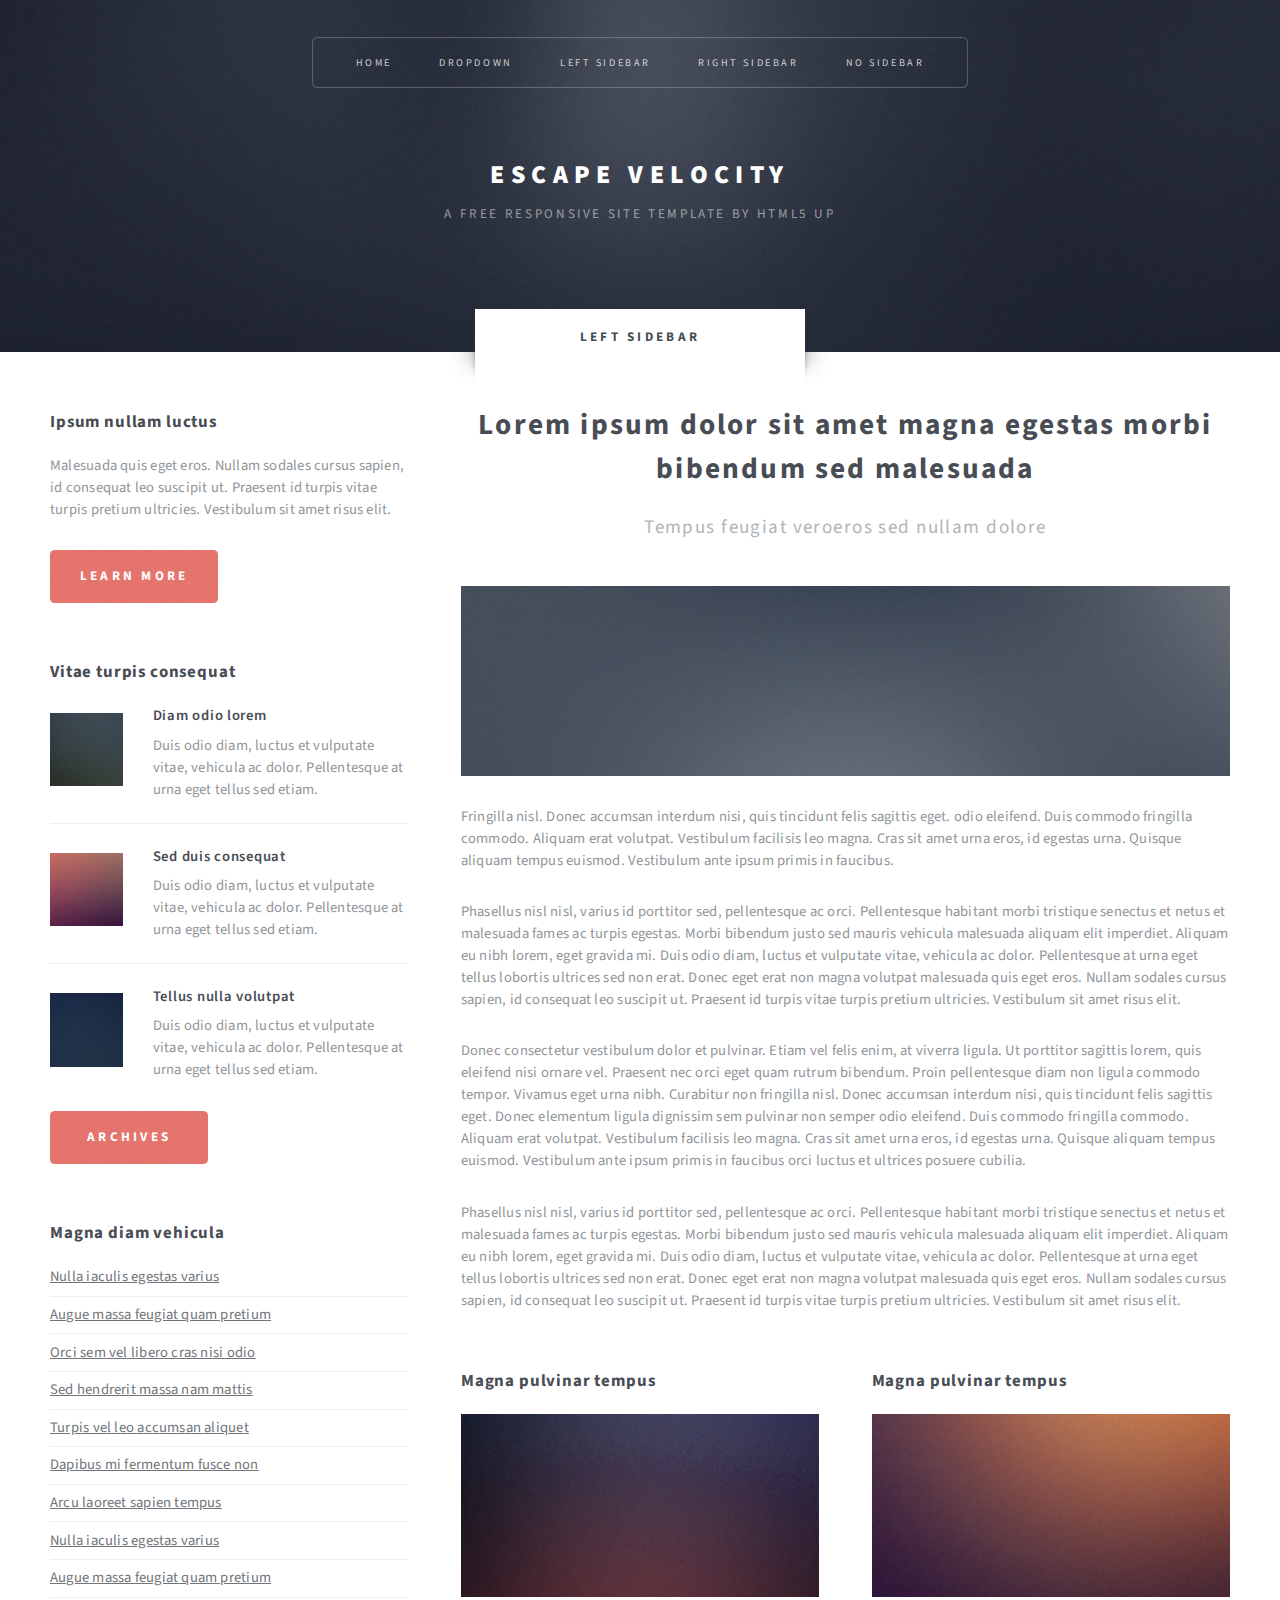
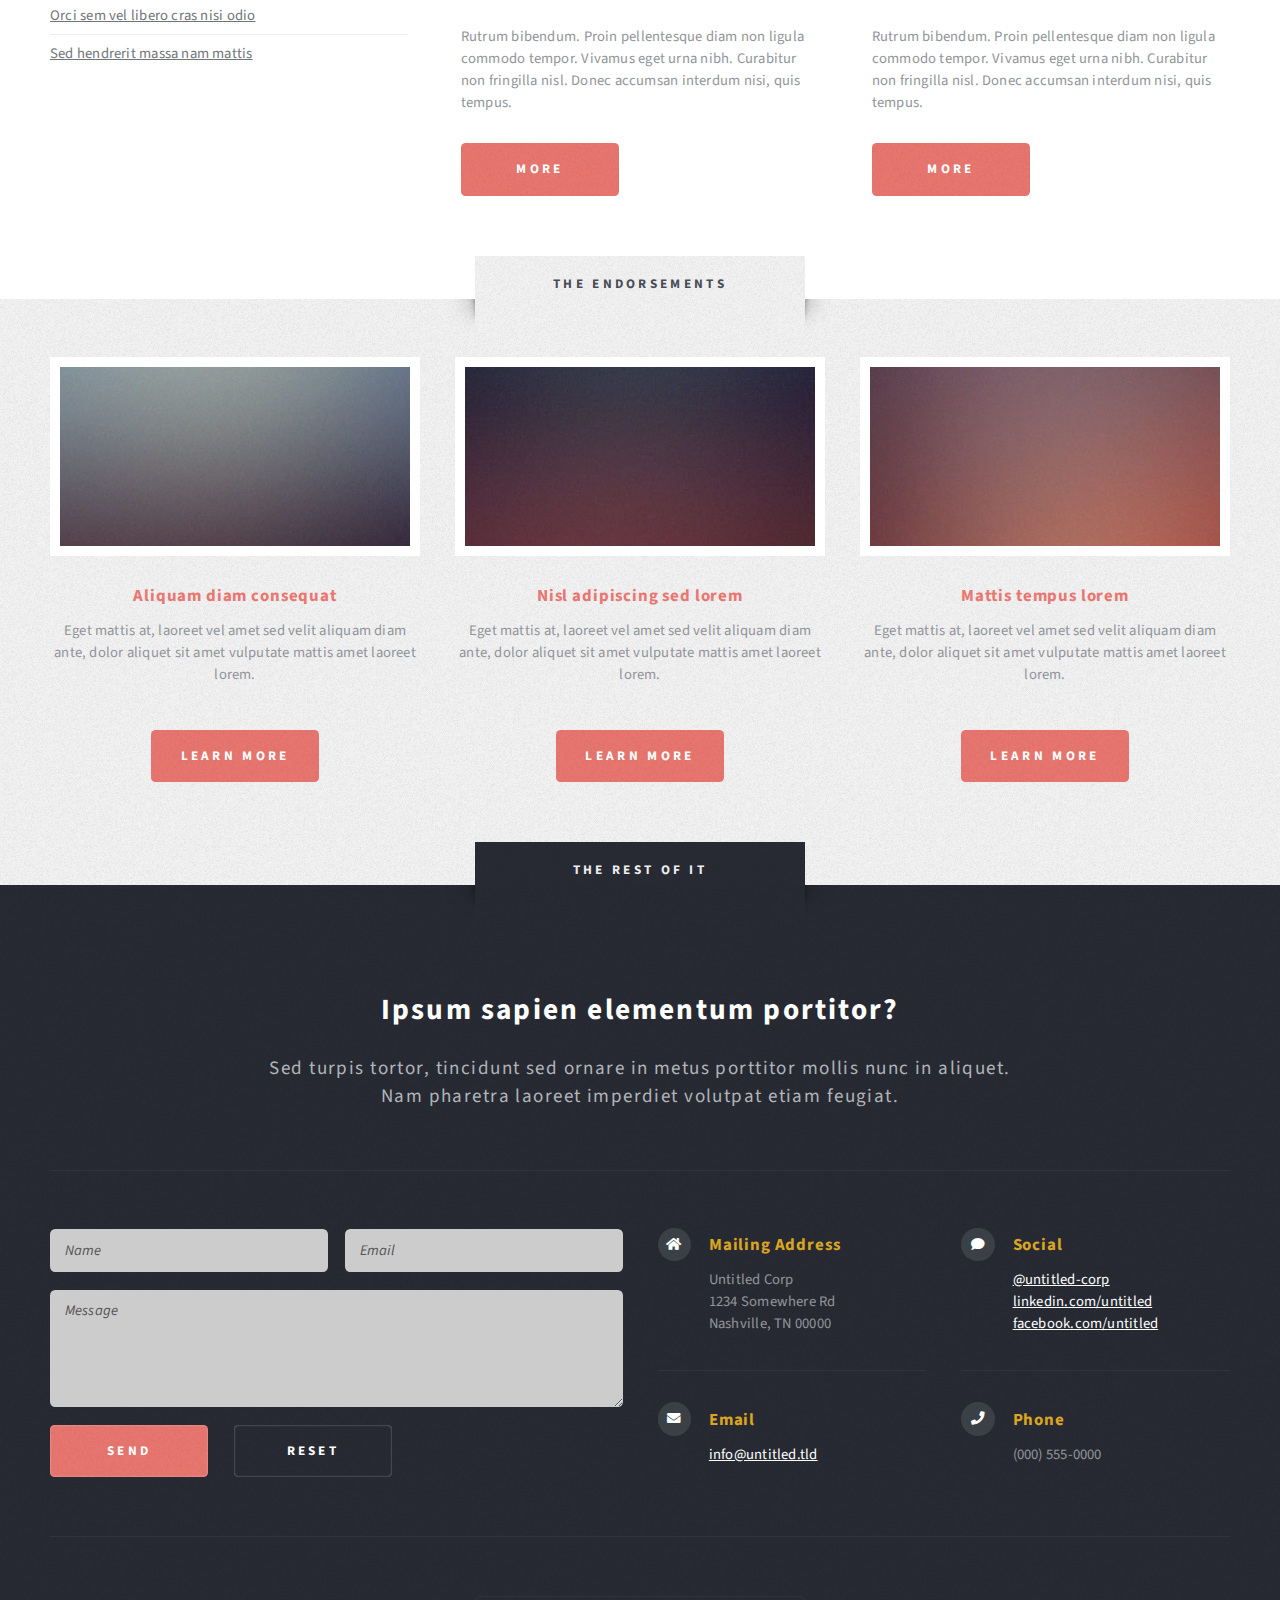
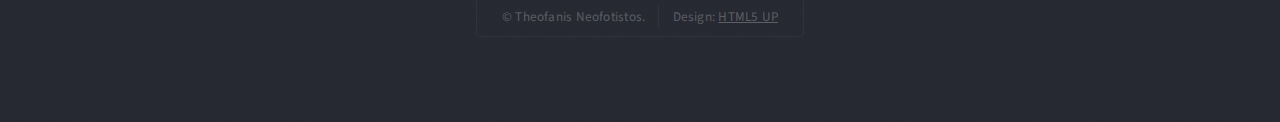
==== commit 3b0d5f7e: "color change" ====
--- a/left-sidebar.html
+++ b/left-sidebar.html
@@ -322,7 +322,7 @@
 						</div>
 						<div id="copyright">
 							<ul>
-								<li>&copy; Untitled.</li><li>Design: <a href="http://html5up.net">HTML5 UP</a></li>
+								<li>&copy; Theofanis Neofotistos.</li><li>Design: <a href="http://html5up.net">HTML5 UP</a></li>
 							</ul>
 						</div>
 					</div>
--- a/assets/css/main.css
+++ b/assets/css/main.css
@@ -1852,7 +1852,9 @@
 		}
 
 		.feature-list h3 {
-			color: #e97770 !important;
+			/* color: #e97770 !important; */
+			color: goldenrod !important;
+
 			margin: -0.35em 0 0.75em 0;
 			font-size: 1.15em;
 			letter-spacing: 0.05em;
@@ -2004,13 +2006,16 @@
 			}
 
 		.wrapper.style1 {
-			background: #e97770 url("images/overlay.png");
+			/* background: #e97770 url("images/overlay.png"); */
+			background: goldenrod url("images/overlay.png");
+
 			color: #eee;
 			color: rgba(255, 255, 255, 0.75);
 		}
 
 			.wrapper.style1 .title {
 				background: #e97770 url("images/overlay.png");
+				background: goldenrod url("images/overlay.png");
 				color: #fff;
 			}
 
